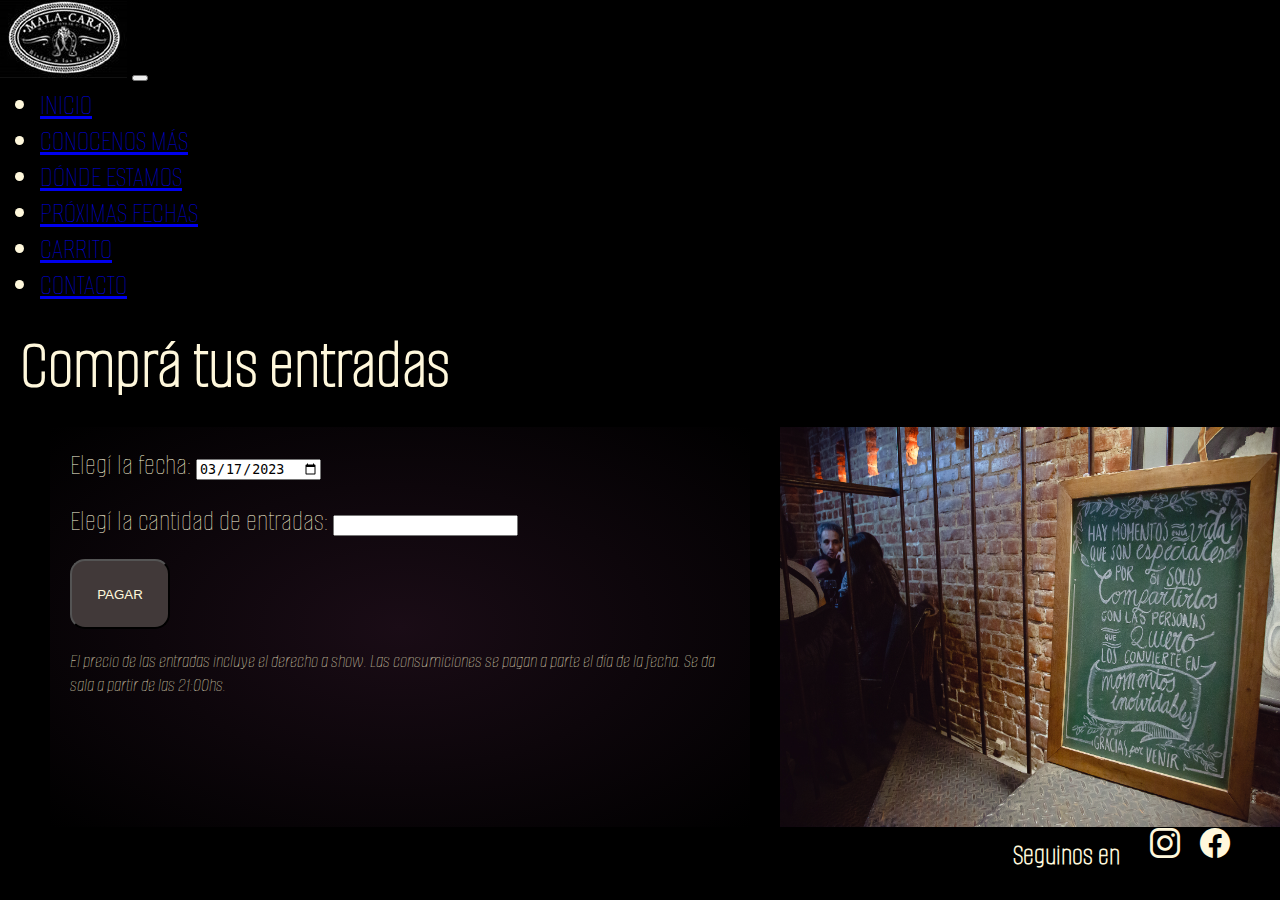
==== paginas/carrito.html @ a84b6533 "first commit" ====
<!DOCTYPE html>
<html lang="es">
<head>
    <meta charset="UTF-8">
    <meta http-equiv="X-UA-Compatible" content="IE=edge">
    <meta name="viewport" content="width=device-width, initial-scale=1.0">
    <meta content="description" content="El auténtico tablao flamenco en Ciudad de Buenos Aires. ¡Comprá aquí tus entradas!">
    <meta content="keywords" content="tablao flamenco bailaora cantaor recoleta andaluz show noche">
    <link rel="preconnect" href="https://fonts.googleapis.com">
    <link rel="preconnect" href="https://fonts.gstatic.com" crossorigin>
    <link href="https://fonts.googleapis.com/css2?family=Alumni+Sans+Pinstripe&display=swap" rel="stylesheet">
    <link href="https://cdn.jsdelivr.net/npm/bootstrap@5.3.0-alpha1/dist/css/bootstrap.min.css" rel="stylesheet" integrity="sha384-GLhlTQ8iRABdZLl6O3oVMWSktQOp6b7In1Zl3/Jr59b6EGGoI1aFkw7cmDA6j6gD" crossorigin="anonymous">
    <link rel="stylesheet" href="https://cdn.jsdelivr.net/npm/bootstrap-icons@1.10.3/font/bootstrap-icons.css">
    <link rel="icon" type="image/jpg" href="../imagenes/malacara2.jpg"/> 
    <link rel="stylesheet" href="../scss/main.css">
    <title>Mala Cara Flamenco | Carrito</title>
</head>

<body class= "cuerpo">

    <header>
        <nav class="navbar navbar-expand-lg" class="navbar bg-dark" data-bs-theme="dark">
            <div class="container-fluid">
              <img src="../imagenes/malacara1.jpg" alt="logo">
              <button class="navbar-toggler" type="button" data-bs-toggle="collapse" data-bs-target="#navbarNav" aria-controls="navbarNav" aria-expanded="false" aria-label="Toggle navigation">
                <span class="navbar-toggler-icon"></span>
              </button>
              <div class="collapse navbar-collapse" id="navbarNav">
                <ul class="navbar-nav">
                  <li class="nav-item">
                    <a class="nav-link active" class="texto_nav" aria-current="page" href="../index.html"> INICIO</a>
                  </li>
                  <li class="nav-item">
                    <a class="nav-link" class="texto_nav" href="../paginas/conocenos-mas.html">CONOCENOS MÁS</a>
                  </li>
                  <li class="nav-item">
                    <a class="nav-link" class="texto_nav" href="../paginas/donde-estamos.html">DÓNDE ESTAMOS</a>
                  </li>
                  <li class="nav-item">
                    <a class="nav-link" class="texto_nav" href="../paginas/proximas-fechas.html">PRÓXIMAS FECHAS</a>
                  </li>
                  <li class="nav-item">
                    <a class="nav-link" class="texto_nav" href="../paginas/carrito.html">CARRITO</a>
                  </li>
                  <li class="nav-item">
                    <a class="nav-link" class="texto_nav" href="../paginas/contacto.html">CONTACTO</a>
                  </li>
                </ul>
              </div>
            </div>
          </nav>
    </header>

    <main>
        <h1 class="titulos"> Comprá tus entradas </h1>
      
      <div class="div--carrito">
        <form class="div__form">
               <div>
                   <label for="Fecha"> Elegí la fecha: </label>
                   <input type="date" value="2023-03-17">
               </div>

               <div>
                   <label for="cantidad"> Elegí la cantidad de entradas: </label>
                  <input type="text" name="cantidad"></imput>
               </div>
            
               <div class="div__buttom--carrito">
                  <button class="button"> PAGAR </button>
                </div>

              <div class="div__p--carrito">
                <p class="bastardilla"> El precio de las entradas incluye el derecho a show. Las consumiciones se pagan a parte el día de la fecha. Se da sala a partir de las 21:00hs.</p>
              </div>
        </form>
        
        <img src="../imagenes/entradas.jpg" alt="mensaje" class="div__img--carrito">
      </div>
    </main>

    <footer class="footer">
      <h4 class="footer__h4">Seguinos en </h4>
        
      <a href="https://www.instagram.com/malacaraflamenco/?hl=es" class="footer__img"><i class="bi bi-instagram"></i></i></a>
      <a href="https://www.facebook.com/malacaraflamenco?mibextid=ZbWKwL" class="footer__img"><i class="bi bi-facebook"></i></a>   
    </footer>

    <script src="https://cdn.jsdelivr.net/npm/@popperjs/core@2.11.6/dist/umd/popper.min.js" integrity="sha384-oBqDVmMz9ATKxIep9tiCxS/Z9fNfEXiDAYTujMAeBAsjFuCZSmKbSSUnQlmh/jp3" crossorigin="anonymous"></script>
    <script src="https://cdn.jsdelivr.net/npm/bootstrap@5.3.0-alpha1/dist/js/bootstrap.min.js" integrity="sha384-mQ93GR66B00ZXjt0YO5KlohRA5SY2XofN4zfuZxLkoj1gXtW8ANNCe9d5Y3eG5eD" crossorigin="anonymous"></script>
</body>
</html>
---- scss/main.css ----
.section1--index {
  display: flex;
  justify-content: flex-start;
  flex-direction: column;
}
.section1--index .section1__h2--index {
  font-family: "Times New Roman", Times, serif;
  font-size: 100px;
  margin-left: 30px;
}
.section1--index .section1__h1--index {
  font-size: 50px;
  margin-left: 30px;
}
.section1--index .section1__img--index {
  height: -moz-max-content;
  height: max-content;
}

.section2__div1--index {
  display: flex;
  flex-direction: row;
  padding-left: 30px;
  margin-top: 30px;
  background-image: radial-gradient(rgb(26, 12, 22), black);
}
.section2__div1--index .section2__img1--index {
  height: 500px;
  width: 700px;
  padding-top: 15px;
}
.section2__div1--index .section2__span--index {
  font-family: "Times New Roman", Times, serif;
}

.section2__div2--index {
  display: flex;
  flex-direction: row;
  margin-left: 30px;
  margin-top: 30px;
  gap: 50px;
}
.section2__div2--index .section2__img2--index {
  height: 280px;
  width: 350px;
}

.section1--conocenos {
  display: grid;
  grid-template-areas: "foto1 foto3 foto5" "foto2 foto3 foto6" "foto2 foto4 foto6";
  margin: 30px;
  gap: 10px;
}
.section1--conocenos .section1__img1 {
  grid-area: foto1;
  height: 300px;
  width: 400px;
}
.section1--conocenos .section1__img2 {
  grid-area: foto2;
  height: 610px;
  width: 400px;
}
.section1--conocenos .section1__img3 {
  grid-area: foto3;
  height: 610px;
  width: 400px;
}
.section1--conocenos .section1__img4 {
  grid-area: foto4;
  height: 300px;
  width: 400px;
}
.section1--conocenos .section1__img5 {
  grid-area: foto5;
  height: 300px;
  width: 400px;
}
.section1--conocenos .section1__img6 {
  grid-area: foto6;
  height: 610px;
  width: 400px;
}

.div--conocenos {
  display: flex;
  justify-content: center;
  margin: 30px;
}
.div--conocenos .div__h3--conocenos {
  font-size: 40px;
  font-weight: bold;
}

.section2--conocenos {
  display: flex;
  flex-direction: row;
  gap: 10px;
  padding: 10px;
}

.div__conocenos {
  display: flex;
  justify-content: center;
  margin: 30px;
}
.div__conocenos .div__h3--conocenos {
  font-size: 40px;
  font-weight: bold;
}

.section--donde {
  display: grid;
  grid-template-areas: "texto texto" "div foto";
  margin: 30px;
  gap: 30px;
}
.section--donde .section__p--mapa {
  grid-area: texto;
}
.section--donde .section__div--mapa {
  grid-area: div;
  background-image: radial-gradient(rgb(26, 12, 22), black);
  padding-left: 30px;
  padding-top: 10px;
}
.section--donde .section__div--mapa .section__iframe--mapa {
  height: 400px;
  width: 500px;
}
.section--donde .section__img--mapa {
  grid-area: foto;
  height: 500px;
  width: 600px;
}

.div--carrito {
  display: flex;
  margin-left: 50px;
  gap: 30px;
}
.div--carrito .div__form {
  background-image: radial-gradient(rgb(26, 12, 22), black);
  display: flex;
  flex-direction: column;
  gap: 20px;
  padding: 20px;
}
.div--carrito .div__p--carrito .bastardilla {
  font-style: italic;
  font-size: 20px;
}
.div--carrito .div__img--carrito {
  height: 400px;
  width: 500px;
}

.div--contacto {
  display: flex;
  margin-left: 50px;
  gap: 30px;
}
.div--contacto .div__form--contacto {
  background-image: radial-gradient(rgb(26, 12, 22), black);
  display: flex;
  flex-direction: column;
  gap: 20px;
  padding: 20px;
}
.div--contacto .div__img--contacto {
  height: 450px;
  width: 550px;
}

* {
  margin: 0;
  bottom: 0;
}

.cuerpo {
  background-color: black;
  color: cornsilk;
  font-family: "Alumni Sans Pinstripe", sans-serif;
  font-size: 30px;
}
.cuerpo .titulos {
  font-size: 70px;
  margin: 20px;
}

.footer {
  background-color: black;
  display: flex;
  justify-content: flex-end;
  gap: 20px;
  padding-right: 50px;
}
.footer .footer__img {
  color: cornsilk;
}
.footer .footer__h4 {
  margin: 10px;
}

.button {
  height: 70px;
  width: 100px;
  background-color: rgb(65, 57, 57);
  color: cornsilk;
  border-radius: 15px;
}
.button:hover {
  background-color: cornsilk;
  color: rgb(65, 57, 57);
}

@media (max-width: 768px) {
  .section1--index .section1__h2--index {
    font-size: 60px;
  }
  .section2__div1--index {
    flex-direction: column-reverse;
  }
  .section2__div1--index .section2__img1--index {
    padding-left: 50px;
  }
  .section1--conocenos .section1__img1 {
    height: 350px;
    width: 290px;
  }
  .section1--conocenos .section1__img2 {
    height: 350px;
    width: 290px;
  }
  .section1--conocenos .section1__img3 {
    height: 350px;
    width: 290px;
  }
  .section1--conocenos .section1__img4 {
    height: 350px;
    width: 290px;
  }
  .section1--conocenos .section1__img5 {
    height: 350px;
    width: 290px;
  }
  .section1--conocenos .section1__img6 {
    height: 350px;
    width: 290px;
  }
  .section--donde .section--div__mapa .section__iframe--mapa {
    height: 300px;
    width: 420px;
  }
  .section--donde .section--img__mapa {
    height: 300px;
    width: 420px;
  }
}
@media (max-width: 578px) {
  .cuerpo {
    font-size: 25px;
    font-weight: bold;
  }
  .cuerpo .titulos {
    font-size: 30px;
  }
  .footer__h4 {
    font-size: 25px;
  }
  .section1--index {
    align-items: center;
    margin-left: 15px;
  }
  .section1--index .section1__h2--index {
    font-size: 30px;
    font-weight: bold;
    margin-left: 3px;
    padding: 0;
  }
  .section1--index .section1__h1--index {
    font-size: 30px;
    margin-left: 15px;
    padding: 0;
  }
  .section1--index .section1__img--index {
    height: 330px;
    width: 370px;
  }
  .section2__div1--index {
    flex-direction: column-reverse;
    align-items: center;
    margin: 10px;
    padding: 0;
  }
  .section2__div1--index .section2__img1--index {
    height: 300px;
    width: 350px;
  }
  .section2__div1--index {
    flex-direction: column-reverse;
    margin-bottom: 20px;
  }
  .section2__div1--index .section2__img1--index {
    height: 300px;
    width: 350px;
  }
  .section2__div2--index {
    flex-direction: column;
    gap: 20px;
    margin: 10px;
  }
  .section1--conocenos {
    grid-template-areas: "foto1" "foto2" "foto4" "foto3" "foto5" "foto6" "foto7" "foto8" "foto9";
    gap: 20px;
    margin: 30px;
    justify-content: center;
  }
  .section1--conocenos .section1__img1 {
    grid-area: foto1;
    height: 300px;
    width: 350px;
  }
  .section1--conocenos .section1__img2 {
    grid-area: foto2;
    height: 500px;
    width: 350px;
  }
  .section1--conocenos .section1__img3 {
    grid-area: foto3;
    height: 500px;
    width: 350px;
  }
  .section1--conocenos .section1__img4 {
    grid-area: foto4;
    height: 300px;
    width: 350px;
  }
  .section1--conocenos .section1__img5 {
    grid-area: foto5;
    height: 300px;
    width: 350px;
  }
  .section1--conocenos .section1__img6 {
    grid-area: foto6;
    height: 500px;
    width: 350px;
  }
  .section2--conocenos {
    display: flex;
    flex-direction: column;
    align-items: flex-start;
    gap: 10px;
    padding: 10px;
  }
  .section2--conocenos .section2__iframe {
    height: 250px;
    width: 200px;
  }
  .div--conocenos {
    margin: 10px;
    justify-content: flex-start;
  }
  .div--conocenos .div__h3--conocenos {
    font-size: 20px;
  }
  .section--donde {
    grid-template-areas: "texto" "div" "foto";
    margin: 10px;
  }
  .section--donde .section__div--mapa {
    padding-left: 10px;
    padding-top: 10px;
  }
  .section--donde .section__div--mapa .section__iframe--mapa {
    height: 300px;
    width: 250px;
  }
  .section--donde .section__img--mapa {
    height: 300px;
    width: 350px;
  }
  .div--carrito {
    display: flex;
    flex-direction: column;
    margin-left: 15px;
    gap: 30px;
  }
  .div--carrito .div__img--carrito {
    height: 300px;
    width: 350px;
  }
  .div--contacto {
    display: flex;
    flex-direction: column;
    margin-left: 15px;
    gap: 30px;
  }
  .div--contacto .form__div--boton {
    justify-items: center;
  }
  .div--contacto .div__img--contacto {
    height: 300px;
    width: 350px;
  }
}/*# sourceMappingURL=main.css.map */
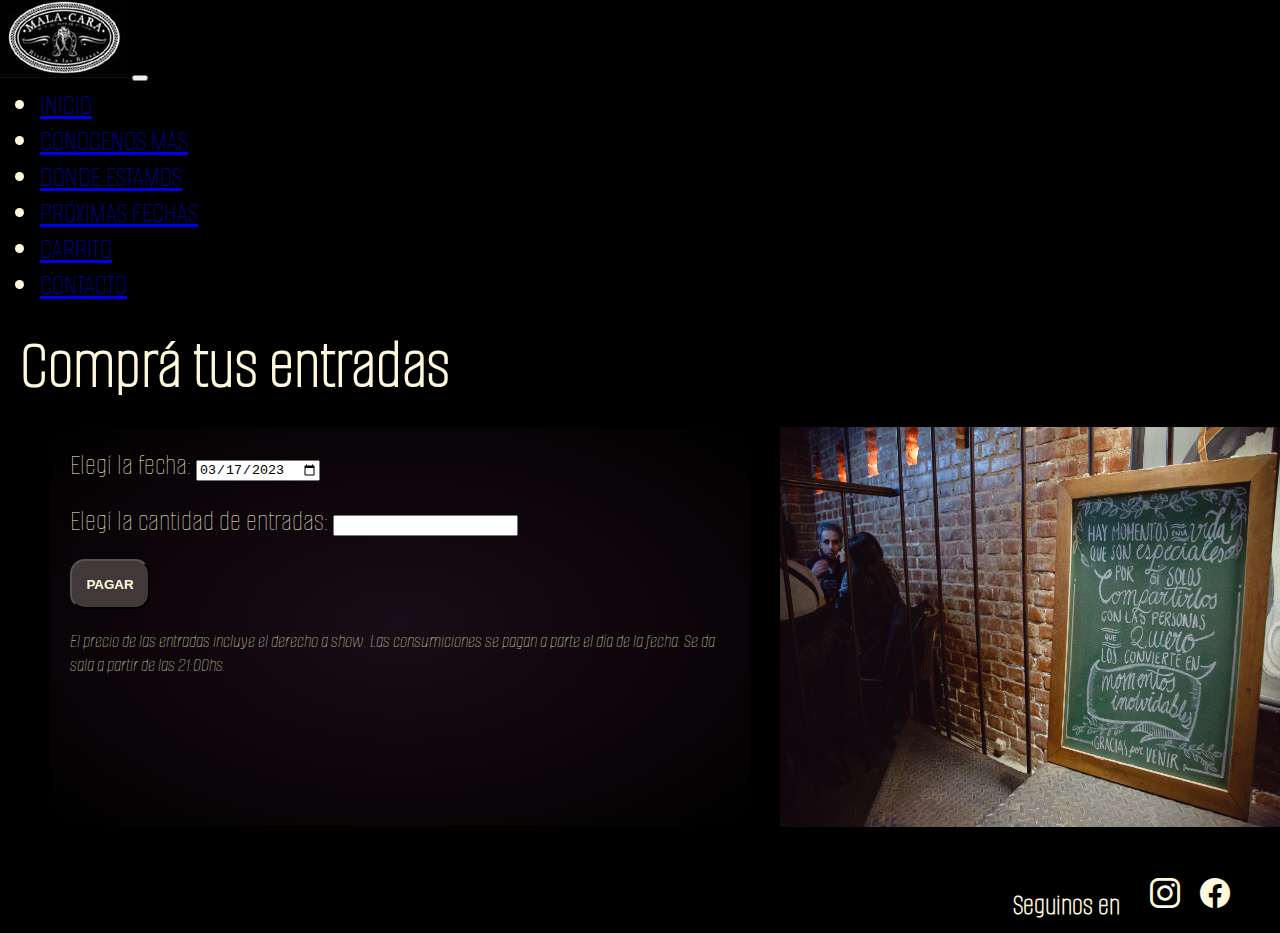
==== commit d4a0572b: "agrego transformaciones" ====
--- a/paginas/carrito.html
+++ b/paginas/carrito.html
@@ -66,7 +66,7 @@
                   <input type="text" name="cantidad"></imput>
                </div>
             
-               <div class="div__buttom--carrito">
+               <div class="form__div--button">
                   <button class="button"> PAGAR </button>
                 </div>
 
--- a/scss/main.css
+++ b/scss/main.css
@@ -1,3 +1,5 @@
+@charset "UTF-8";
+/*agrego variables*/
 .section1--index {
   display: flex;
   justify-content: flex-start;
@@ -45,6 +47,7 @@
   width: 350px;
 }
 
+/*agrego mixin, maqueto con grid y flex*/
 .section1--conocenos {
   display: grid;
   grid-template-areas: "foto1 foto3 foto5" "foto2 foto3 foto6" "foto2 foto4 foto6";
@@ -109,6 +112,7 @@
   font-weight: bold;
 }
 
+/*maqueto con grid*/
 .section--donde {
   display: grid;
   grid-template-areas: "texto texto" "div foto";
@@ -155,10 +159,12 @@
   width: 500px;
 }
 
+/*maqueto con flex*/
 .div--contacto {
   display: flex;
   margin-left: 50px;
   gap: 30px;
+  /*agrego gradiente*/
 }
 .div--contacto .div__form--contacto {
   background-image: radial-gradient(rgb(26, 12, 22), black);
@@ -172,6 +178,7 @@
   width: 550px;
 }
 
+/*página fechas tiene el style por bootstrap*/
 * {
   margin: 0;
   bottom: 0;
@@ -194,24 +201,32 @@
   justify-content: flex-end;
   gap: 20px;
   padding-right: 50px;
+  padding-top: 50px;
 }
 .footer .footer__img {
   color: cornsilk;
 }
+.footer .footer__img:hover {
+  color: rgb(26, 12, 22);
+  transform: scale(1.15);
+}
 .footer .footer__h4 {
   margin: 10px;
 }
 
 .button {
-  height: 70px;
-  width: 100px;
+  height: 50px;
+  width: 80px;
   background-color: rgb(65, 57, 57);
   color: cornsilk;
+  font-weight: bold;
   border-radius: 15px;
+  /*agrego transciones y &*/
 }
 .button:hover {
   background-color: cornsilk;
   color: rgb(65, 57, 57);
+  transform: scale(1.15);
 }
 
 @media (max-width: 768px) {
@@ -225,27 +240,27 @@
     padding-left: 50px;
   }
   .section1--conocenos .section1__img1 {
-    height: 350px;
+    height: 250px;
     width: 290px;
   }
   .section1--conocenos .section1__img2 {
-    height: 350px;
+    height: 450px;
     width: 290px;
   }
   .section1--conocenos .section1__img3 {
-    height: 350px;
+    height: 450px;
     width: 290px;
   }
   .section1--conocenos .section1__img4 {
-    height: 350px;
+    height: 250px;
     width: 290px;
   }
   .section1--conocenos .section1__img5 {
-    height: 350px;
+    height: 250px;
     width: 290px;
   }
   .section1--conocenos .section1__img6 {
-    height: 350px;
+    height: 450px;
     width: 290px;
   }
   .section--donde .section--div__mapa .section__iframe--mapa {
@@ -265,7 +280,11 @@
   .cuerpo .titulos {
     font-size: 30px;
   }
-  .footer__h4 {
+  .footer {
+    padding-right: 10px;
+    padding-top: 15px;
+  }
+  .footer .footer__h4 {
     font-size: 25px;
   }
   .section1--index {
@@ -318,33 +337,33 @@
   }
   .section1--conocenos .section1__img1 {
     grid-area: foto1;
-    height: 300px;
-    width: 350px;
+    height: 200px;
+    width: 250px;
   }
   .section1--conocenos .section1__img2 {
     grid-area: foto2;
-    height: 500px;
-    width: 350px;
+    height: 400px;
+    width: 250px;
   }
   .section1--conocenos .section1__img3 {
     grid-area: foto3;
-    height: 500px;
-    width: 350px;
+    height: 400px;
+    width: 250px;
   }
   .section1--conocenos .section1__img4 {
     grid-area: foto4;
-    height: 300px;
-    width: 350px;
+    height: 200px;
+    width: 250px;
   }
   .section1--conocenos .section1__img5 {
     grid-area: foto5;
-    height: 300px;
-    width: 350px;
+    height: 200px;
+    width: 250px;
   }
   .section1--conocenos .section1__img6 {
     grid-area: foto6;
-    height: 500px;
-    width: 350px;
+    height: 400px;
+    width: 250px;
   }
   .section2--conocenos {
     display: flex;
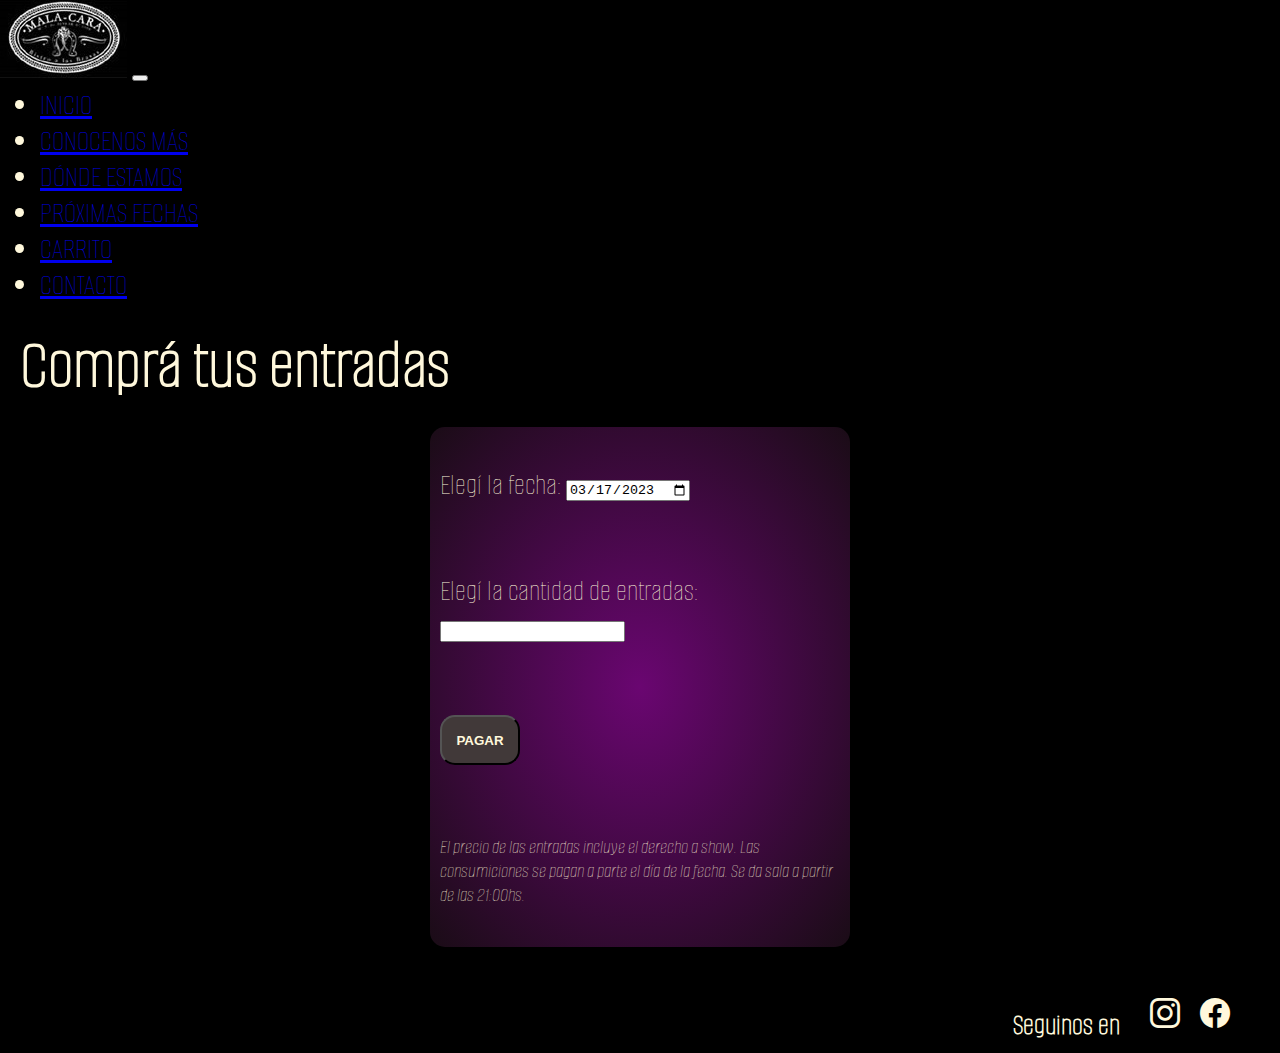
==== commit b183fb3b: "modificacionesfinales" ====
--- a/paginas/carrito.html
+++ b/paginas/carrito.html
@@ -19,7 +19,7 @@
 <body class= "cuerpo">
 
     <header>
-        <nav class="navbar navbar-expand-lg" class="navbar bg-dark" data-bs-theme="dark">
+        <nav class="navbar navbar-dark navbar-expand-lg" class="navbar bg-dark" data-bs-theme="dark">
             <div class="container-fluid">
               <img src="../imagenes/malacara1.jpg" alt="logo">
               <button class="navbar-toggler" type="button" data-bs-toggle="collapse" data-bs-target="#navbarNav" aria-controls="navbarNav" aria-expanded="false" aria-label="Toggle navigation">
@@ -52,10 +52,10 @@
     </header>
 
     <main>
-        <h1 class="titulos"> Comprá tus entradas </h1>
+       <h1 class="titulos"> Comprá tus entradas </h1>
       
-      <div class="div--carrito">
-        <form class="div__form">
+       <div class="div--carrito">
+          <form class="div__form">
                <div>
                    <label for="Fecha"> Elegí la fecha: </label>
                    <input type="date" value="2023-03-17">
@@ -73,10 +73,8 @@
               <div class="div__p--carrito">
                 <p class="bastardilla"> El precio de las entradas incluye el derecho a show. Las consumiciones se pagan a parte el día de la fecha. Se da sala a partir de las 21:00hs.</p>
               </div>
-        </form>
-        
-        <img src="../imagenes/entradas.jpg" alt="mensaje" class="div__img--carrito">
-      </div>
+          </form>   
+        </div>
     </main>
 
     <footer class="footer">
--- a/scss/main.css
+++ b/scss/main.css
@@ -24,12 +24,11 @@
   flex-direction: row;
   padding-left: 30px;
   margin-top: 30px;
-  background-image: radial-gradient(rgb(26, 12, 22), black);
+  background-image: radial-gradient(rgb(106, 6, 113), rgb(26, 12, 22));
 }
 .section2__div1--index .section2__img1--index {
   height: 500px;
   width: 700px;
-  padding-top: 15px;
 }
 .section2__div1--index .section2__span--index {
   font-family: "Times New Roman", Times, serif;
@@ -112,70 +111,66 @@
   font-weight: bold;
 }
 
-/*maqueto con grid*/
 .section--donde {
-  display: grid;
-  grid-template-areas: "texto texto" "div foto";
+  display: flex;
+  flex-direction: column;
+  align-items: center;
   margin: 30px;
-  gap: 30px;
-}
-.section--donde .section__p--mapa {
-  grid-area: texto;
-}
-.section--donde .section__div--mapa {
-  grid-area: div;
-  background-image: radial-gradient(rgb(26, 12, 22), black);
-  padding-left: 30px;
-  padding-top: 10px;
-}
-.section--donde .section__div--mapa .section__iframe--mapa {
+}
+
+.section__div--mapa {
+  display: flex;
+  flex-direction: column;
+  align-items: center;
+  width: 600px;
+  background-image: radial-gradient(rgb(106, 6, 113), rgb(26, 12, 22));
+  border-radius: 15px;
+  gap: 20px;
+  padding: 30px;
+}
+.section__div--mapa .section__iframe--mapa {
   height: 400px;
   width: 500px;
 }
-.section--donde .section__img--mapa {
-  grid-area: foto;
+
+.div--carrito {
+  display: flex;
+  justify-content: center;
+}
+.div--carrito .div__form {
+  background-image: radial-gradient(rgb(106, 6, 113), rgb(26, 12, 22));
+  border-radius: 15px;
+  display: flex;
+  flex-direction: column;
+  justify-content: space-around;
+  gap: 10px;
   height: 500px;
-  width: 600px;
-}
-
-.div--carrito {
-  display: flex;
-  margin-left: 50px;
-  gap: 30px;
-}
-.div--carrito .div__form {
-  background-image: radial-gradient(rgb(26, 12, 22), black);
-  display: flex;
-  flex-direction: column;
-  gap: 20px;
-  padding: 20px;
+  width: 400px;
+  padding: 10px;
 }
 .div--carrito .div__p--carrito .bastardilla {
   font-style: italic;
   font-size: 20px;
 }
-.div--carrito .div__img--carrito {
-  height: 400px;
-  width: 500px;
-}
 
 /*maqueto con flex*/
 .div--contacto {
   display: flex;
+  justify-content: center;
   margin-left: 50px;
   gap: 30px;
   /*agrego gradiente*/
 }
 .div--contacto .div__form--contacto {
-  background-image: radial-gradient(rgb(26, 12, 22), black);
+  background-image: radial-gradient(rgb(106, 6, 113), rgb(26, 12, 22));
+  border-radius: 15px;
   display: flex;
   flex-direction: column;
+  justify-content: space-around;
+  height: 550px;
+  width: 400px;
   gap: 20px;
   padding: 20px;
-}
-.div--contacto .div__img--contacto {
-  height: 450px;
-  width: 550px;
 }
 
 /*página fechas tiene el style por bootstrap*/
@@ -229,47 +224,79 @@
   transform: scale(1.15);
 }
 
-@media (max-width: 768px) {
+@media (max-width: 768px) and (min-width: 579px) {
+  .section1--index {
+    align-items: center;
+  }
+  .section1--index .section1__h1--index {
+    font-size: 30px;
+  }
   .section1--index .section1__h2--index {
     font-size: 60px;
   }
+  .section1--index .section1__img--index {
+    height: 430px;
+    width: 500px;
+  }
   .section2__div1--index {
     flex-direction: column-reverse;
   }
   .section2__div1--index .section2__img1--index {
     padding-left: 50px;
+    height: 370px;
+    width: 470px;
+  }
+  .section1--conocenos {
+    grid-template-areas: "foto2 foto1" "foto2 foto5" "foto3 foto6" "foto3 foto4";
   }
   .section1--conocenos .section1__img1 {
+    grid-area: foto1;
     height: 250px;
     width: 290px;
   }
   .section1--conocenos .section1__img2 {
-    height: 450px;
+    grid-area: foto2;
+    height: 550px;
     width: 290px;
   }
   .section1--conocenos .section1__img3 {
-    height: 450px;
+    grid-area: foto3;
+    height: 550px;
     width: 290px;
   }
   .section1--conocenos .section1__img4 {
+    grid-area: foto4;
     height: 250px;
     width: 290px;
   }
   .section1--conocenos .section1__img5 {
+    grid-area: foto5;
     height: 250px;
     width: 290px;
   }
   .section1--conocenos .section1__img6 {
-    height: 450px;
-    width: 290px;
-  }
-  .section--donde .section--div__mapa .section__iframe--mapa {
+    grid-area: foto6;
+    height: 350px;
+    width: 290px;
+  }
+  .section--donde .section__div--mapa {
+    width: 460px;
+  }
+  .section--donde .section__div--mapa .section__iframe--mapa {
     height: 300px;
     width: 420px;
   }
-  .section--donde .section--img__mapa {
-    height: 300px;
-    width: 420px;
+  .carousel-inner .carousel-item .carousel__img {
+    height: 550px;
+    width: 480px;
+  }
+  .div--contacto {
+    flex-direction: column;
+    margin-left: 30px;
+  }
+  .div--carrito {
+    flex-direction: column;
+    margin-left: 30px;
   }
 }
 @media (max-width: 578px) {
@@ -288,41 +315,45 @@
     font-size: 25px;
   }
   .section1--index {
-    align-items: center;
-    margin-left: 15px;
+    align-items: flex-start;
+    margin-left: 5px;
   }
   .section1--index .section1__h2--index {
     font-size: 30px;
     font-weight: bold;
-    margin-left: 3px;
     padding: 0;
   }
   .section1--index .section1__h1--index {
-    font-size: 30px;
-    margin-left: 15px;
+    font-size: 25px;
+    margin-left: 7px;
     padding: 0;
   }
   .section1--index .section1__img--index {
-    height: 330px;
-    width: 370px;
+    height: 310px;
+    width: 290px;
+    margin-left: 5px;
   }
   .section2__div1--index {
     flex-direction: column-reverse;
     align-items: center;
-    margin: 10px;
+    width: 300px;
+    margin: 5px;
     padding: 0;
   }
   .section2__div1--index .section2__img1--index {
-    height: 300px;
-    width: 350px;
-  }
-  .section2__div1--index {
+    height: 250px;
+    width: 270px;
+  }
+  .section2__div1--index .section2__span--index {
+    font-size: 20px;
+  }
+  .section2__div2--index {
     flex-direction: column-reverse;
     margin-bottom: 20px;
   }
-  .section2__div1--index .section2__img1--index {
-    height: 300px;
-    width: 350px;
+  .section2__div2--index .section2__img2--index {
+    height: 200px;
+    width: 250px;
   }
   .section2__div2--index {
     flex-direction: column;
@@ -330,7 +361,7 @@
     margin: 10px;
   }
   .section1--conocenos {
-    grid-template-areas: "foto1" "foto2" "foto4" "foto3" "foto5" "foto6" "foto7" "foto8" "foto9";
+    grid-template-areas: "foto1" "foto2" "foto4" "foto3" "foto5" "foto6";
     gap: 20px;
     margin: 30px;
     justify-content: center;
@@ -373,7 +404,7 @@
     padding: 10px;
   }
   .section2--conocenos .section2__iframe {
-    height: 250px;
+    height: 300px;
     width: 200px;
   }
   .div--conocenos {
@@ -384,20 +415,20 @@
     font-size: 20px;
   }
   .section--donde {
-    grid-template-areas: "texto" "div" "foto";
     margin: 10px;
   }
   .section--donde .section__div--mapa {
     padding-left: 10px;
     padding-top: 10px;
+    width: 280px;
   }
   .section--donde .section__div--mapa .section__iframe--mapa {
     height: 300px;
     width: 250px;
   }
-  .section--donde .section__img--mapa {
-    height: 300px;
-    width: 350px;
+  .carousel-inner .carousel-item .carousel__img {
+    height: 350px;
+    width: 280px;
   }
   .div--carrito {
     display: flex;
@@ -405,9 +436,8 @@
     margin-left: 15px;
     gap: 30px;
   }
-  .div--carrito .div__img--carrito {
-    height: 300px;
-    width: 350px;
+  .div--carrito .div__form {
+    width: 280px;
   }
   .div--contacto {
     display: flex;
@@ -415,11 +445,10 @@
     margin-left: 15px;
     gap: 30px;
   }
-  .div--contacto .form__div--boton {
+  .div--contacto .div__form--contacto {
+    width: 280px;
+  }
+  .div--contacto .div__form--contacto .form__div--boton {
     justify-items: center;
   }
-  .div--contacto .div__img--contacto {
-    height: 300px;
-    width: 350px;
-  }
 }/*# sourceMappingURL=main.css.map */